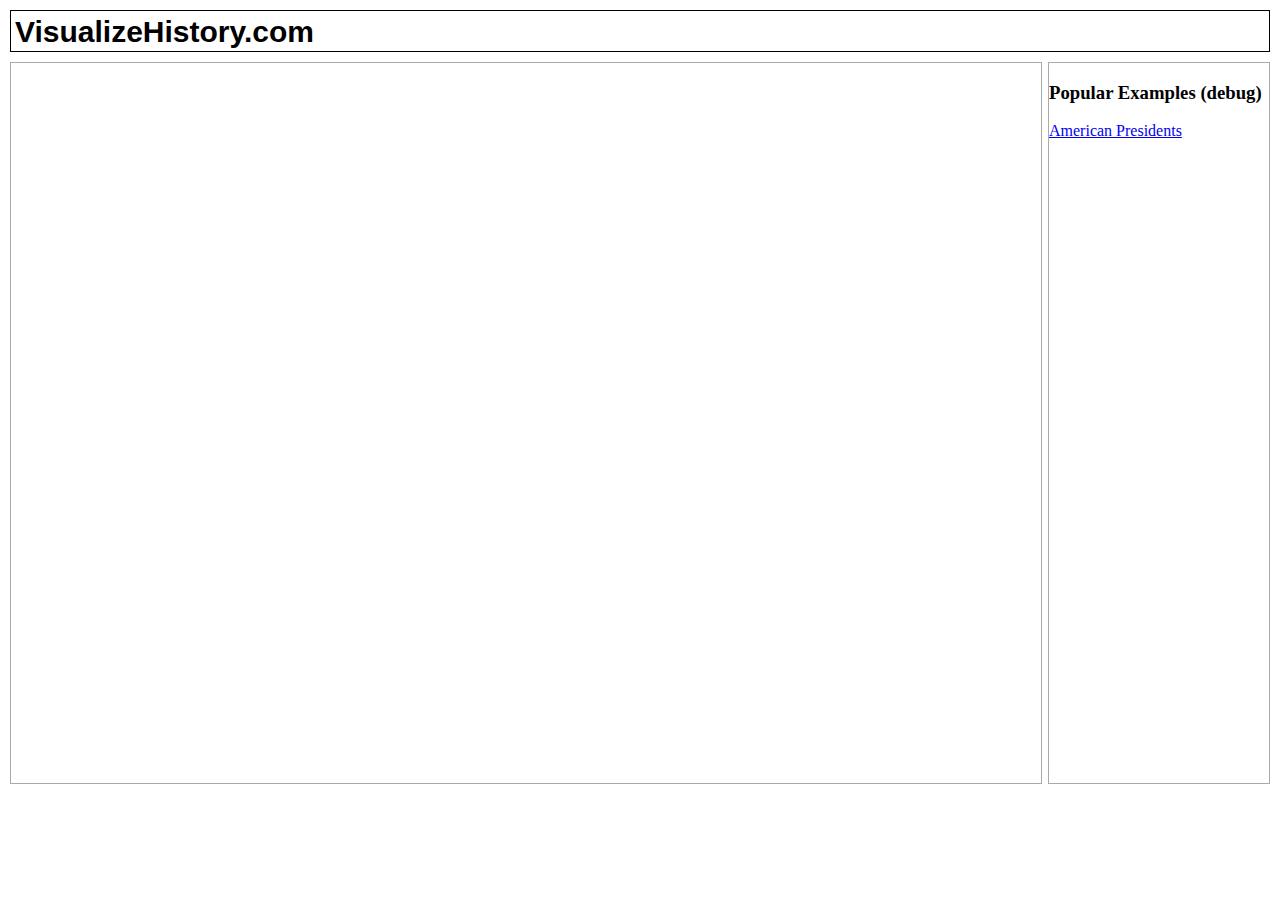
==== trunk/index.html @ 73d13c3d "Added hard-coded link to "American Presidents"" ====
<!DOCTYPE html PUBLIC "-//W3C//DTD XHTML 1.0 Transitional//EN"
    "http://www.w3.org/TR/xhtml1/DTD/xhtml1-transitional.dtd">
<html xmlns="http://www.w3.org/1999/xhtml">
<head>
	<title>VisualizeHistory.com</title>
	<link rel="stylesheet" type="text/css" href="css/styles.css" />

	<!-- Yahoo! User Interface core -->
	<script src="http://yui.yahooapis.com/2.3.1/build/yahoo-dom-event/yahoo-dom-event.js" type="text/javascript"></script>
	<script src="http://yui.yahooapis.com/2.3.1/build/element/element-beta-min.js" type="text/javascript"></script>

	<!-- Specific Yahoo! API requirements -->
	<script src="http://yui.yahooapis.com/2.3.1/build/animation/animation-min.js" type="text/javascript"></script>
	<script src="http://yui.yahooapis.com/2.3.1/build/dragdrop/dragdrop-min.js" type="text/javascript"></script>
	<script src="http://yui.yahooapis.com/2.3.1/build/slider/slider-min.js" type="text/javascript"></script>
	
	<!-- Google Maps API -->
	<script src="http://maps.google.com/maps?file=api&amp;v=2&amp;key=ABQIAAAAbNpbJQzOmQ3LpYb48UbbNxSZT5Tpn1taJFQH4Y5Wf2aA8FIGoRR00-ePrq_DDT5-FUNm7KoXKkB1lQ" type="text/javascript"></script>

	<!-- Open sourced LabeledMarker for Google Maps -->
	<script src="js/labeledmarker.js" type="text/javascript"></script>

	<!-- vishis-specific scripts -->
	<script src="js/cookie.js" type="text/javascript"></script>
	<script src="js/map.js" type="text/javascript"></script>
	<script src="js/nav.js" type="text/javascript"></script>
	<script src="js/slider.js" type="text/javascript"></script>
	<script src="js/server.js" type="text/javascript"></script>
	<script src="js/JSON.js" type="text/javascript"></script>
	<script src="js/vishis.js" type="text/javascript"></script>


</head>
<body class="sidebar-right" onload="load()" onunload="unload()">
  <div id="header">
	<h1>VisualizeHistory.com</h1>
  </div>
  <div id="content">
	<div id="viewing-panel">
		<div id="map"></div>
	</div>
	<div id="nav-panel">
		<h3>Popular Examples (debug)</h3>
		<a href="javascript:void(0);" onclick="Server.search('American Presidents', nav.addTopic, nav);">American Presidents</a>
	</div>
  </div>
 
<script type="text/javascript">
var gaJsHost = (("https:" == document.location.protocol) ? "https://ssl." : "http://www.");
document.write(unescape("%3Cscript src='" + gaJsHost + "google-analytics.com/ga.js' type='text/javascript'%3E%3C/script%3E"));
</script>
<script type="text/javascript">
var pageTracker = _gat._getTracker("UA-2026299-2");
pageTracker._initData();
pageTracker._trackPageview();
</script>
  </body>
</html>
---- trunk/css/styles.css ----
/* Main styles */
html { overflow: hidden; }

html, body {
	margin: 0;
	padding: 0;
	height: 100%;
}

body { margin: 10px; }

#content {
	margin-top: 10px;
	position: relative;
	height:80%;
}

#map {
	position: absolute;
	top: 0;
	left: 0;
	width: 100%;
	height: 100%;
	border: 1px solid #aaa;
}

#viewing-panel {
	position: relative;
	height: 100%;
}

#nav-panel {
	position: absolute;
	border: 1px solid #aaa;
	top: 0;
	width: 220px;
	height: 100%;
	overflow: auto;
}

body.sidebar-right #viewing-panel { margin-right: 230px; }
body.sidebar-right #nav-panel { right: 0; }

body.nosidebar #viewing-panel { margin: 0; }
body.nosidebar #nav-panel { display: none; }

#header {
	background: white;
	padding: 4px;
	border: 1px solid black;
	position: relative;
	height:32px;
}

/* holly hack for IE to get position:bottom right
   see: http://www.positioniseverything.net/abs_relbugs.html
 \*/
* html #header { height: 1px; }
/* */

#header h1 {
	margin: 0;
	font: bold 30px Helvetica, sans-serif;
}


/* Time Slider */
#sliderbg {
	position: relative;
	background: url(../img/slider.bg.png) 0 0 no-repeat;
	height: 45px;
	width: 275px; 
}

#slider-thumb-start, #slider-thumb-end {
	position: absolute;
	z-index: 40;
}

#slider-thumb-start{
	cursor: e-resize;
}

#slider-thumb-end{
	cursor: w-resize;
}

#slider-thumb-spanner {
	position: absolute;
	background-image: url(../img/slider.spanner.png);
	height: 40px;
	width:10px;
	z-index: 30;
	cursor: move;
}

/* Event Display */
div.marker{
	white-space:nowrap;
	background-color:White;
	padding:1px;
	border: 1px solid #aaa;
}

p.blurb{
	width:200px;
	height:150px;
	overflow:hidden;
	white-space:normal;
	font-size:10pt;
}

div.date-range{
	font-size:10pt;
	font-weight:bold;
}


#slider-label-start, #slider-label-end{
	color:white;
	background-color:#aaa;
	padding:1px;
	position:absolute;
	top:-1.5em;
	white-space:nowrap;
	font-family:sans-serif;
	font-size:10pt;
	border:1px solid Black;
}

#slider-label-start{
	right:0;
}

#slider-label-end{
	left:0;
}
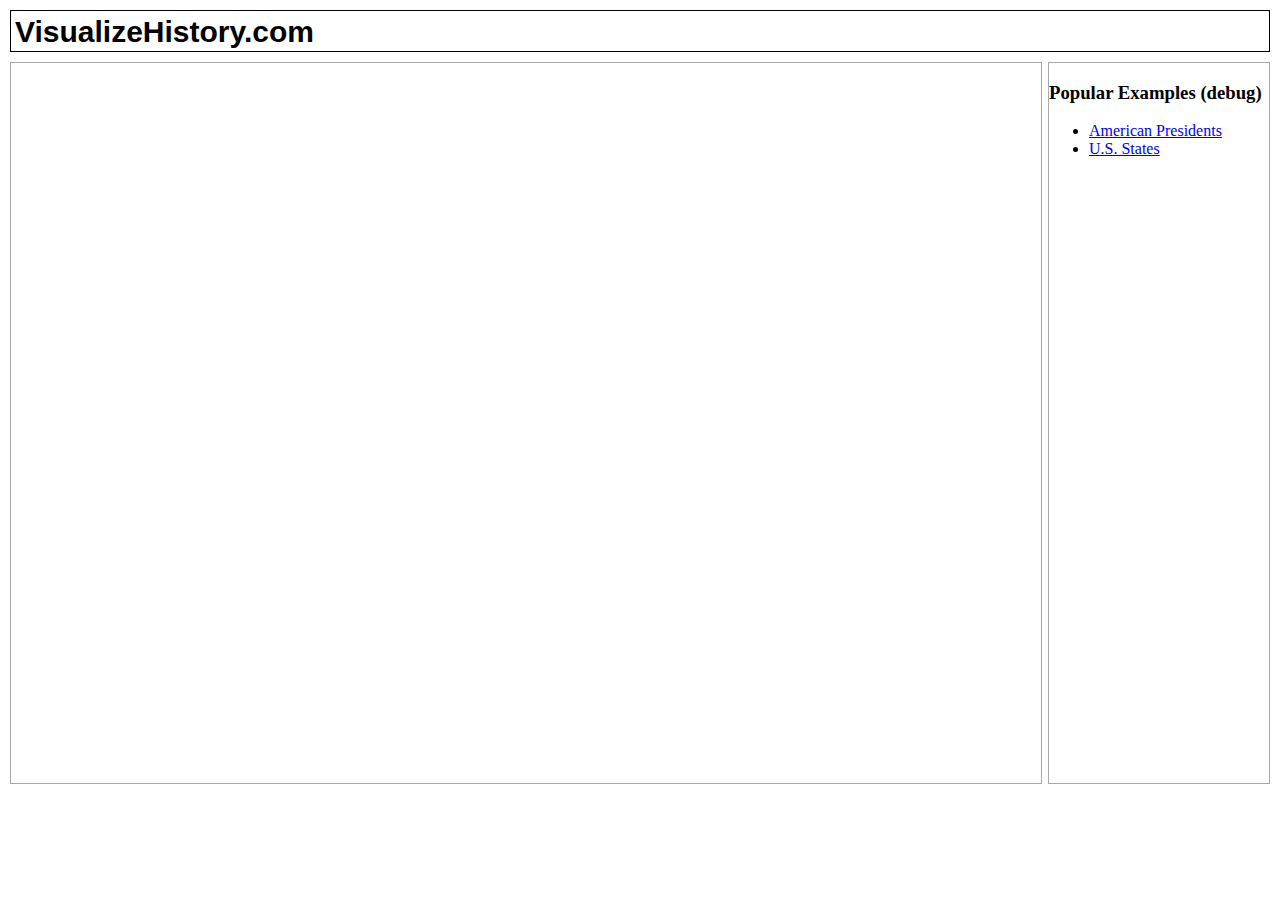
==== commit 0855067d: "Added support for kml files" ====
--- a/trunk/index.html
+++ b/trunk/index.html
@@ -41,7 +41,10 @@
 	</div>
 	<div id="nav-panel">
 		<h3>Popular Examples (debug)</h3>
-		<a href="javascript:void(0);" onclick="Server.search('American Presidents', nav.addTopic, nav);">American Presidents</a>
+		<ul>
+			<li><a href="javascript:void(0);" onclick="Server.search('American Presidents', nav.addTopic, nav);">American Presidents</a></li>
+			<li><a href="javascript:void(0);" onclick="Server.search('http://code.google.com/apis/kml/documentation/us_states.kml', nav.addTopic, nav);">U.S. States</a></li>
+		</ul>
 	</div>
   </div>
  
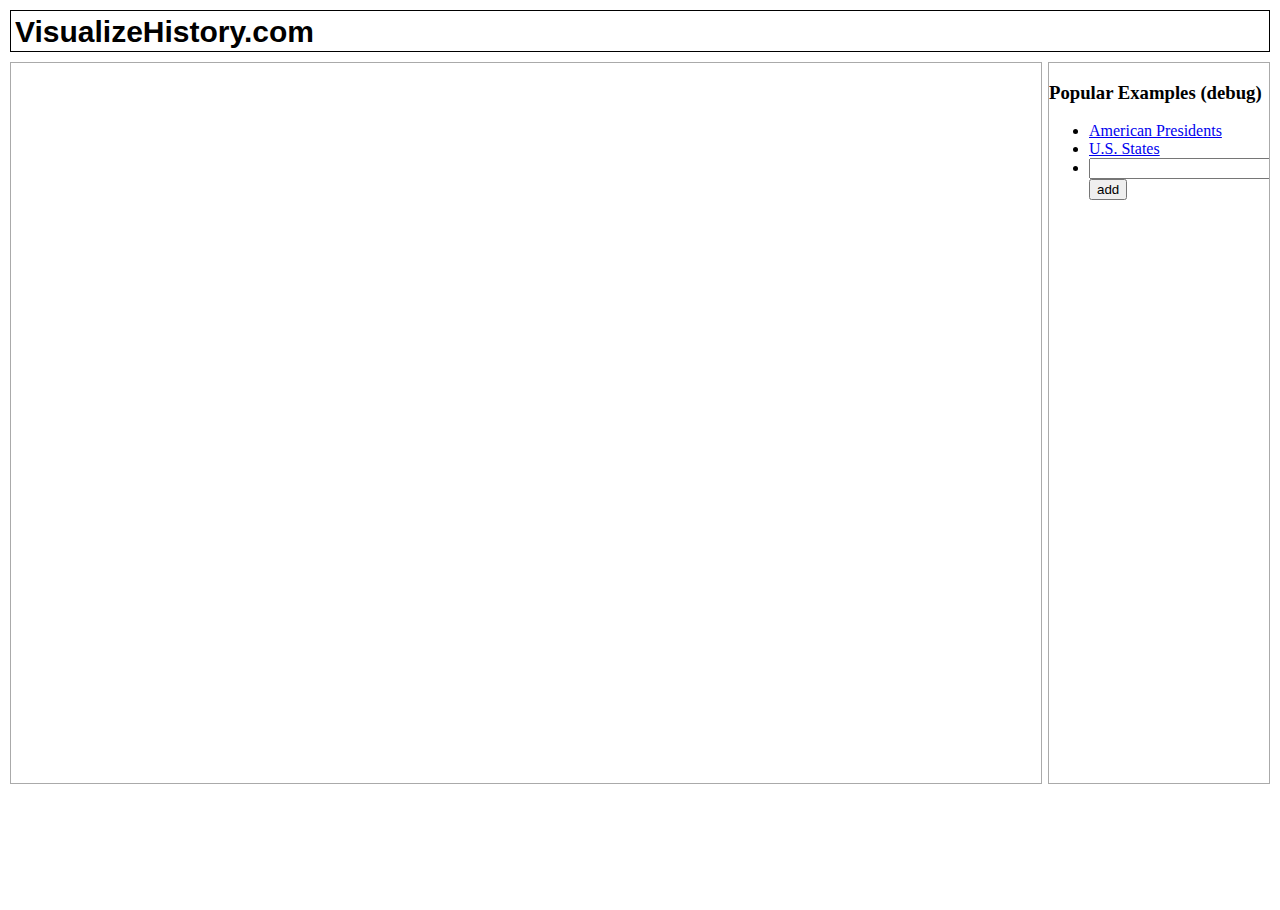
==== commit bb81c953: "Added debug version of addTopic box" ====
--- a/trunk/index.html
+++ b/trunk/index.html
@@ -44,6 +44,18 @@
 		<ul>
 			<li><a href="javascript:void(0);" onclick="Server.search('American Presidents', nav.addTopic, nav);">American Presidents</a></li>
 			<li><a href="javascript:void(0);" onclick="Server.search('http://code.google.com/apis/kml/documentation/us_states.kml', nav.addTopic, nav);">U.S. States</a></li>
+			<li>
+				<form>
+					<input type="text"/>
+					<input type="button" value="add" 
+					onclick="var val=parentNode.childNodes[1].value;
+					if(val){
+						Server.search(val, nav.addTopic, nav);
+					}
+					return false;"
+					/>
+				</form>
+			</li>
 		</ul>
 	</div>
   </div>
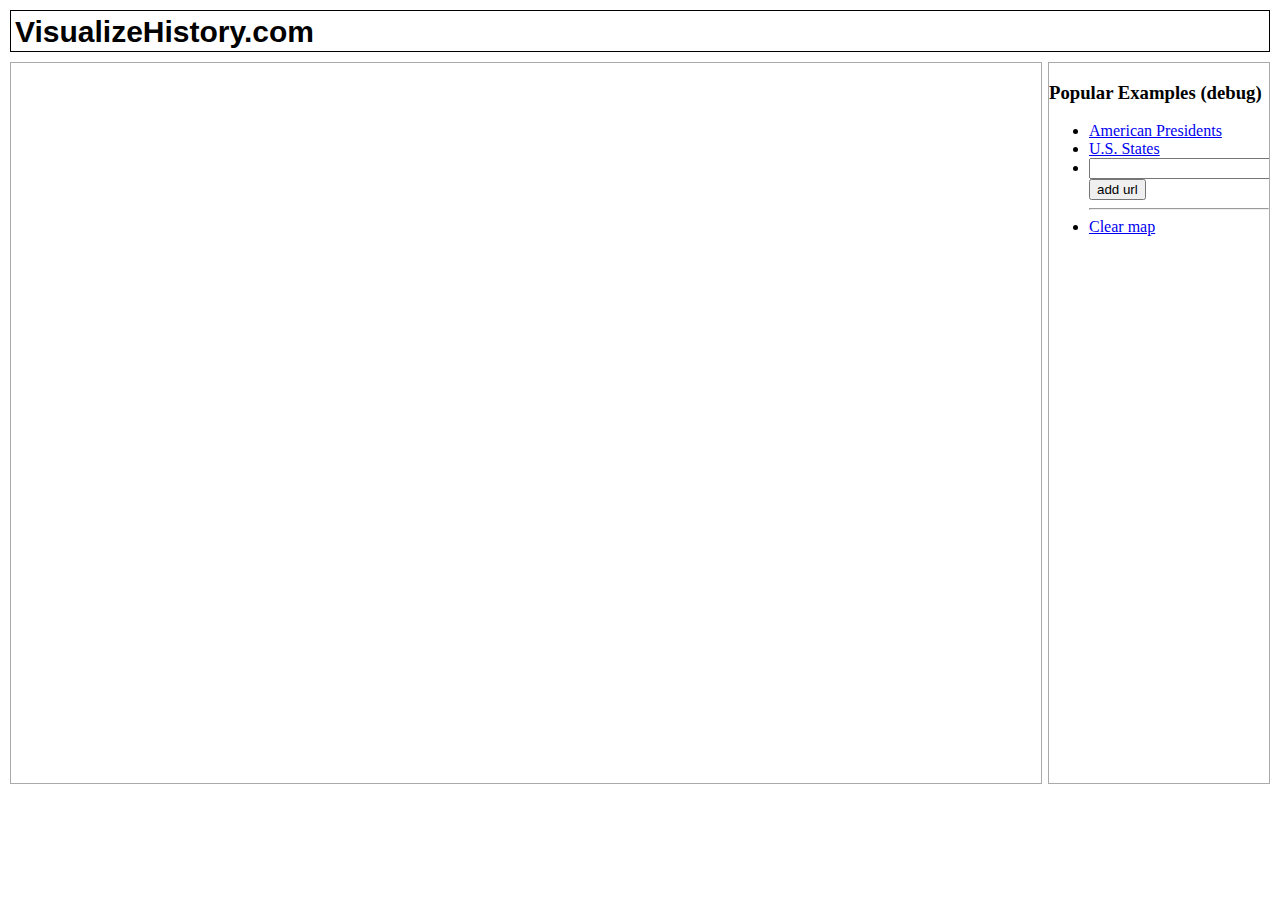
==== commit c1dae717: "Added "clear map" link" ====
--- a/trunk/index.html
+++ b/trunk/index.html
@@ -47,7 +47,7 @@
 			<li>
 				<form>
 					<input type="text"/>
-					<input type="button" value="add" 
+					<input type="button" value="add url" 
 					onclick="var val=parentNode.childNodes[1].value;
 					if(val){
 						Server.search(val, nav.addTopic, nav);
@@ -56,6 +56,8 @@
 					/>
 				</form>
 			</li>
+			<hr />
+			<li><a href="javascript:void(0);" onclick="nav.map.clearTopics();return false;">Clear map</a></li>
 		</ul>
 	</div>
   </div>
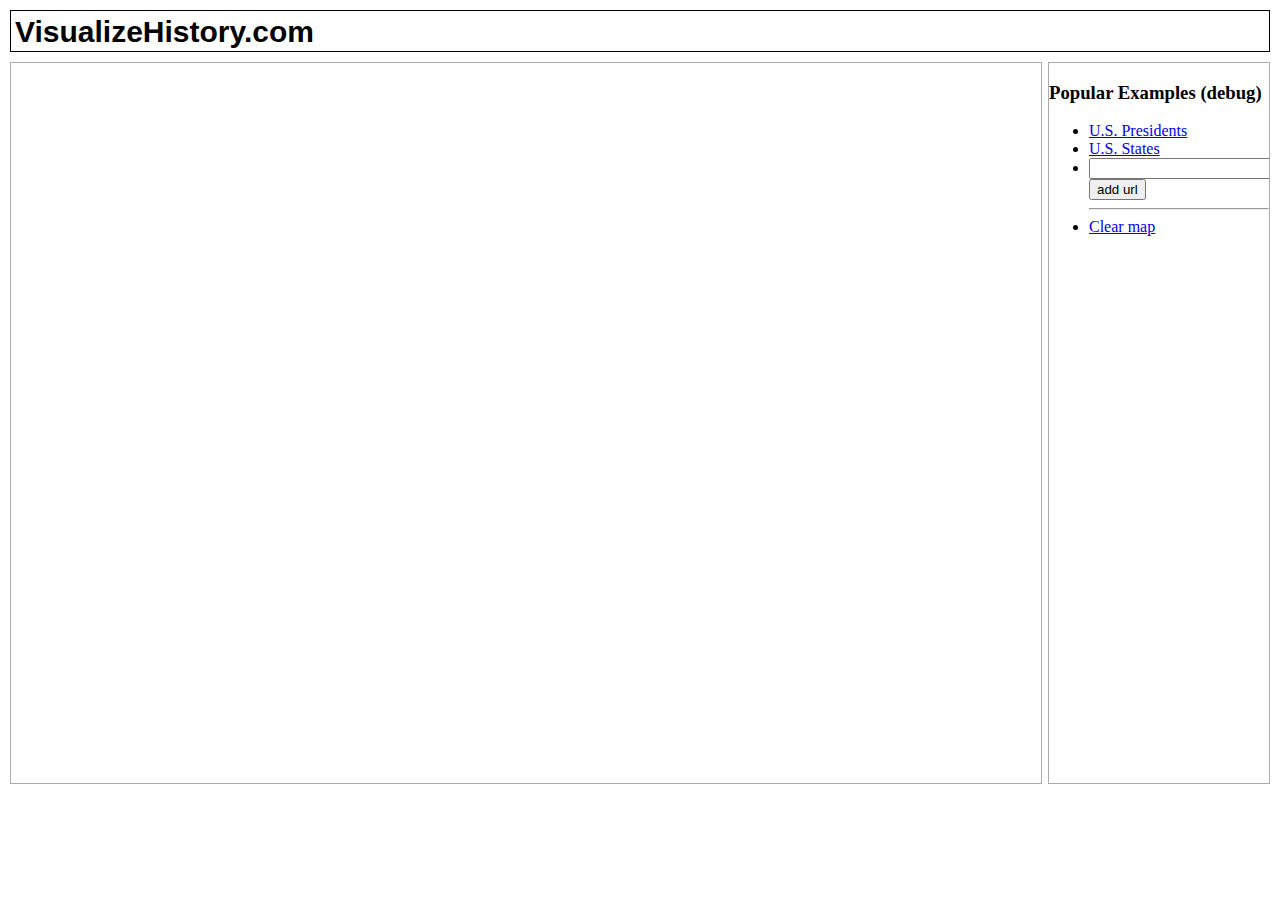
==== commit 406c60e9: "Finished adding new db schema" ====
--- a/trunk/index.html
+++ b/trunk/index.html
@@ -42,7 +42,7 @@
 	<div id="nav-panel">
 		<h3>Popular Examples (debug)</h3>
 		<ul>
-			<li><a href="javascript:void(0);" onclick="Server.search('American Presidents', nav.addTopic, nav);">American Presidents</a></li>
+			<li><a href="javascript:void(0);" onclick="Server.search('U.S. Presidents', nav.addTopic, nav);">U.S. Presidents</a></li>
 			<li><a href="javascript:void(0);" onclick="Server.search('http://code.google.com/apis/kml/documentation/us_states.kml', nav.addTopic, nav);">U.S. States</a></li>
 			<li>
 				<form>
--- a/trunk/css/styles.css
+++ b/trunk/css/styles.css
@@ -102,19 +102,32 @@
 	border: 1px solid #aaa;
 }
 
-p.blurb{
-	width:200px;
-	height:150px;
-	overflow:hidden;
-	white-space:normal;
-	font-size:10pt;
+div.marker > span.title {
+	
+}
+div.marker > div.desc {}
+div.marker h3, div.polygon h3 {
+	margin:0px;
+	font-size:12pt;
 }
 
-div.date-range{
+div.marker h3.location {}
+
+div.marker h3.range{}
+
+div.marker div.date-range, div.polygon div.date-range {
 	font-size:10pt;
 	font-weight:bold;
 }
 
+div.marker p, div.polygon p {
+	font-size:10pt;
+
+	width:200px;
+	max-height:150px;
+	overflow:hidden;
+	white-space:normal;	
+}
 
 #slider-label-start, #slider-label-end{
 	color:white;
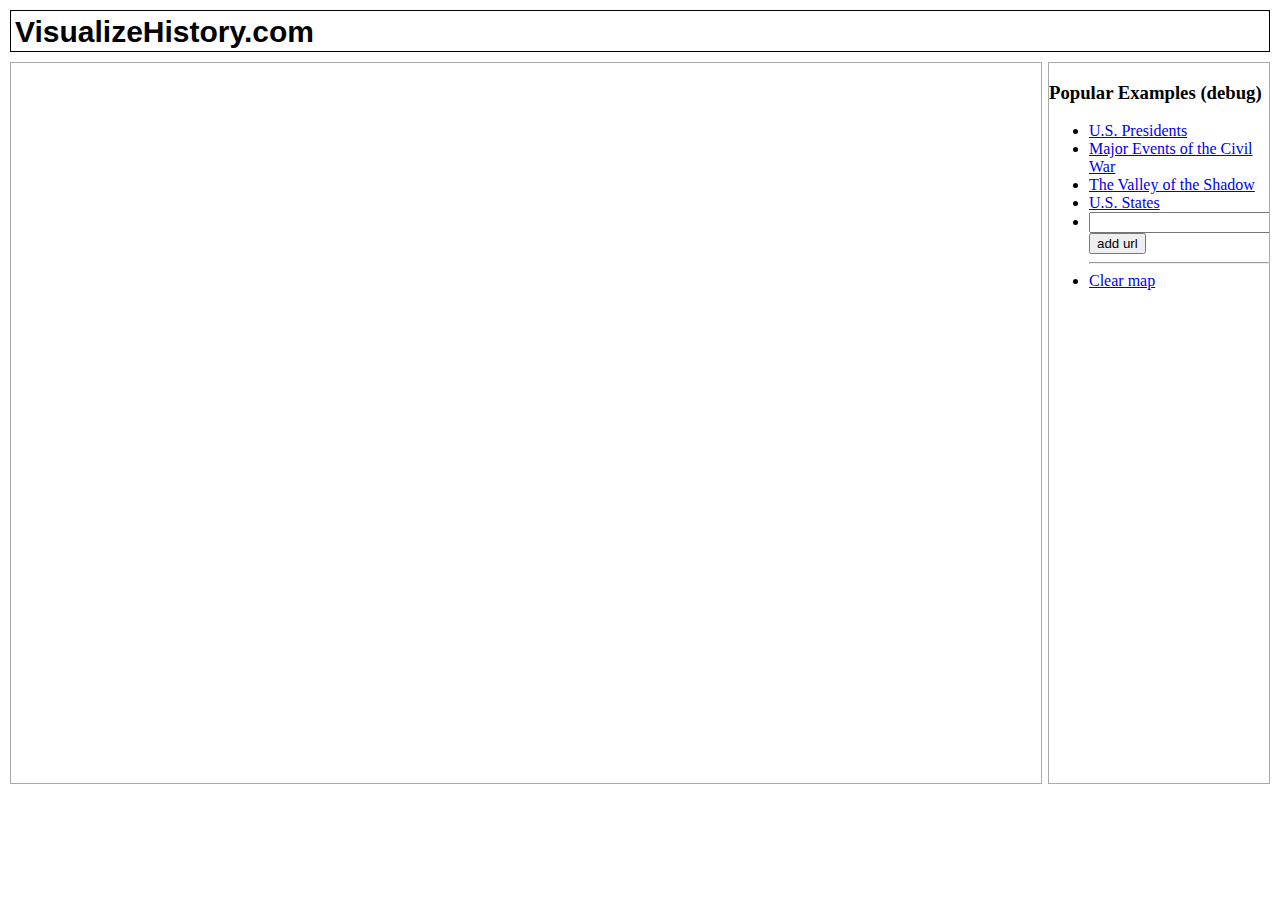
==== commit eeb7e7fc: "Fixed problem with quoted markers" ====
--- a/trunk/index.html
+++ b/trunk/index.html
@@ -43,6 +43,8 @@
 		<h3>Popular Examples (debug)</h3>
 		<ul>
 			<li><a href="javascript:void(0);" onclick="Server.search('U.S. Presidents', nav.addTopic, nav);">U.S. Presidents</a></li>
+			<li><a href="javascript:void(0);" onclick="Server.search('Major Events of the Civil War', nav.addTopic, nav);">Major Events of the Civil War</a></li>
+			<li><a href="javascript:void(0);" onclick="Server.search('The Valley of the Shadow', nav.addTopic, nav);">The Valley of the Shadow</a></li>
 			<li><a href="javascript:void(0);" onclick="Server.search('http://code.google.com/apis/kml/documentation/us_states.kml', nav.addTopic, nav);">U.S. States</a></li>
 			<li>
 				<form>
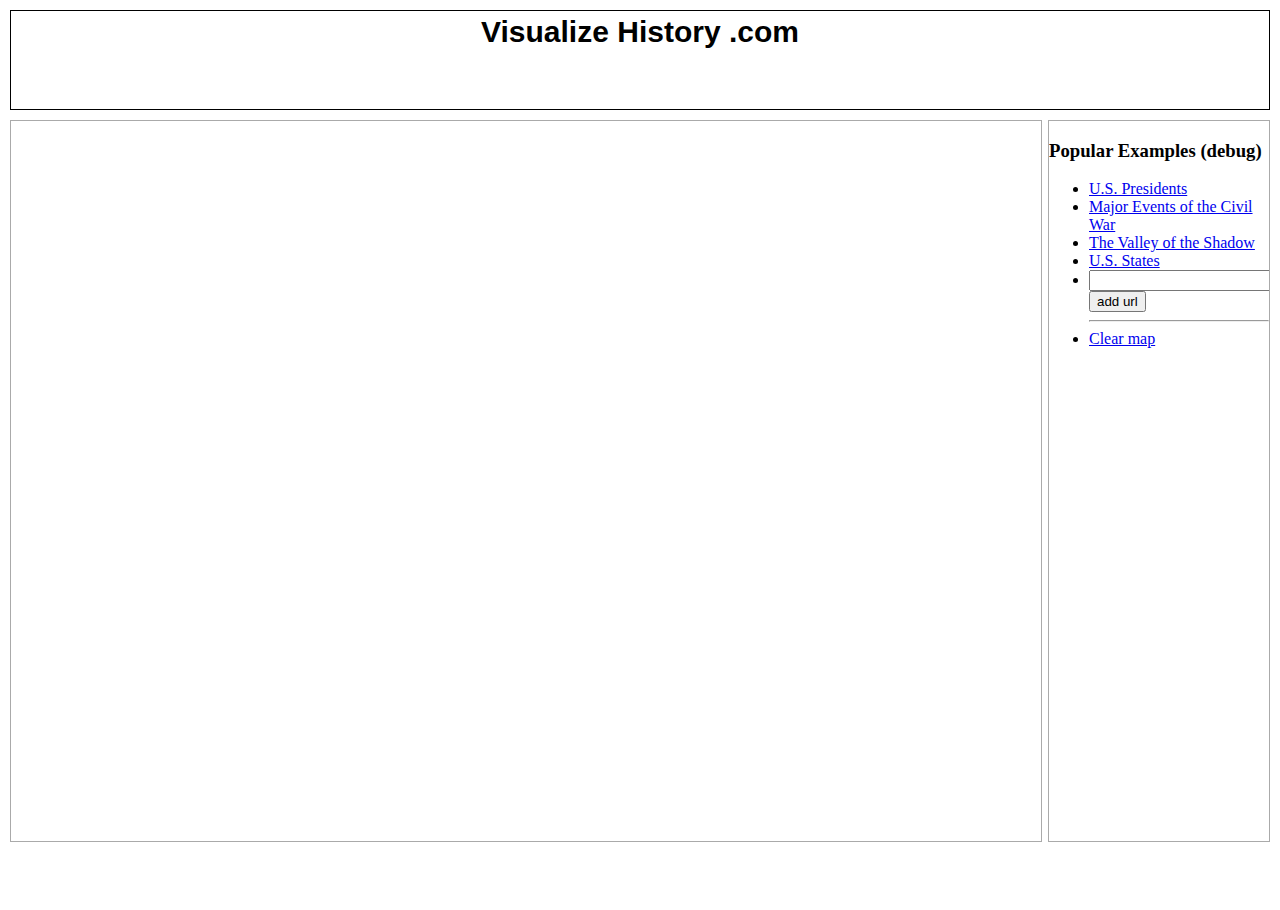
==== commit dbeafd63: "Added dot com in title" ====
--- a/trunk/index.html
+++ b/trunk/index.html
@@ -33,7 +33,7 @@
 </head>
 <body class="sidebar-right" onload="load()" onunload="unload()">
   <div id="header">
-	<h1>VisualizeHistory.com</h1>
+	<h1>Visualize History <span class="dotcom">.com</span></h1>
   </div>
   <div id="content">
 	<div id="viewing-panel">
--- a/trunk/css/styles.css
+++ b/trunk/css/styles.css
@@ -49,7 +49,10 @@
 	padding: 4px;
 	border: 1px solid black;
 	position: relative;
-	height:32px;
+	height:10%;
+	
+	vertical-align:middle;
+	text-align:center;
 }
 
 /* holly hack for IE to get position:bottom right
@@ -77,21 +80,17 @@
 	z-index: 40;
 }
 
-#slider-thumb-start{
-	cursor: e-resize;
-}
+#slider-thumb-start{}
 
-#slider-thumb-end{
-	cursor: w-resize;
-}
+#slider-thumb-end{}
 
 #slider-thumb-spanner {
 	position: absolute;
-	background-image: url(../img/slider.spanner.png);
+	background-image: url(../img/slider.spanner.off.png);
 	height: 40px;
 	width:10px;
 	z-index: 30;
-	cursor: move;
+	/* cursor: move;*/
 }
 
 /* Event Display */
@@ -100,12 +99,24 @@
 	background-color:White;
 	padding:1px;
 	border: 1px solid #aaa;
+	width:200px;
+	overflow: hidden;
+	text-overflow:ellipsis;
+
 }
 
 div.marker > span.title {
-	
+	font-size:11pt;
+	padding:1px;
 }
-div.marker > div.desc {}
+div.marker > div.desc {
+	border-top:1px solid black;
+	font-size:11pt;
+	padding:1px;
+	width:300px;
+	white-space:normal;
+}
+
 div.marker h3, div.polygon h3 {
 	margin:0px;
 	font-size:12pt;
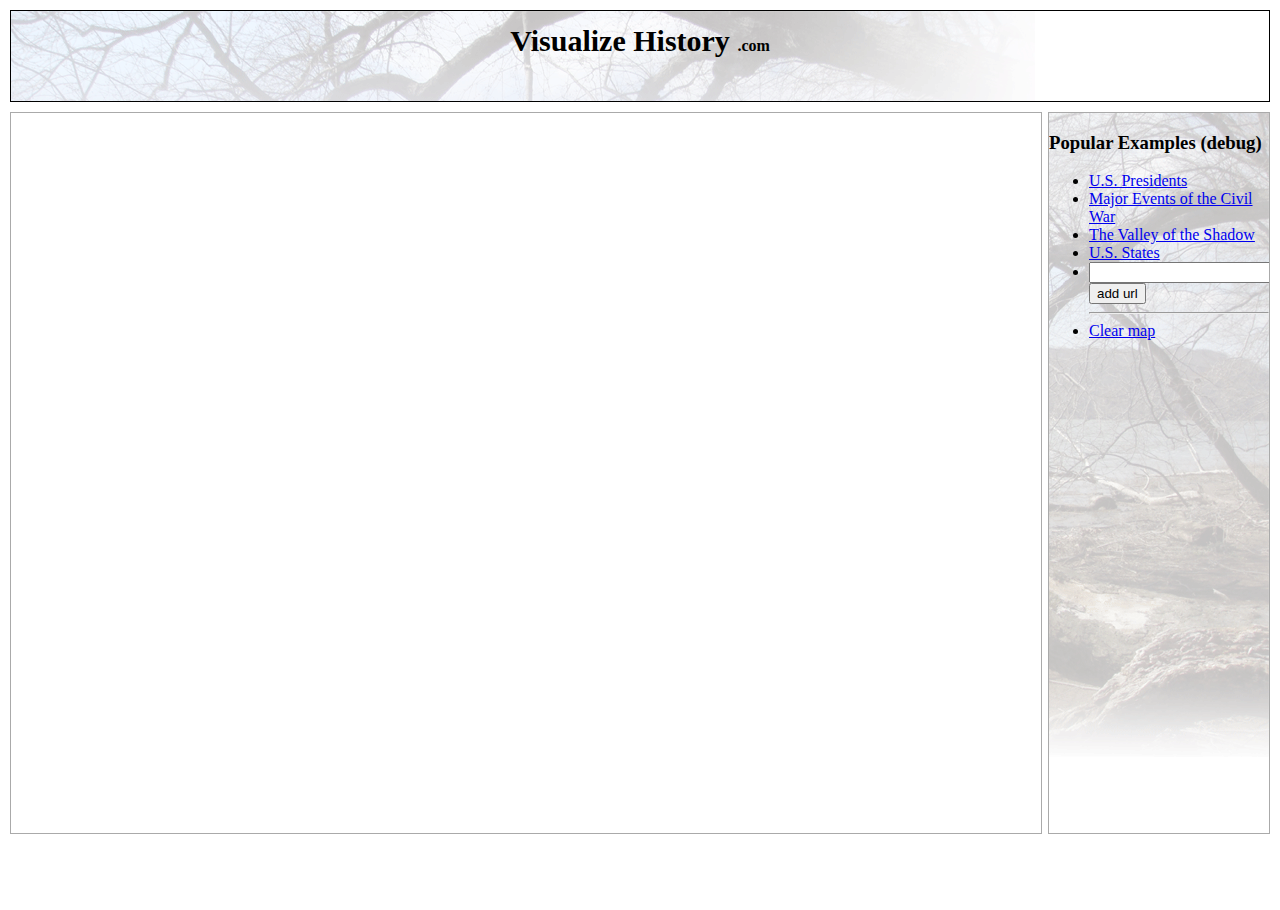
==== commit f3fb204c: "Move icon to front when Marker is moused over" ====
--- a/trunk/index.html
+++ b/trunk/index.html
@@ -19,6 +19,7 @@
 
 	<!-- Open sourced LabeledMarker for Google Maps -->
 	<script src="js/labeledmarker.js" type="text/javascript"></script>
+	<script src="js/iconfactory.js" type="text/javascript"></script>
 
 	<!-- vishis-specific scripts -->
 	<script src="js/cookie.js" type="text/javascript"></script>
--- a/trunk/css/styles.css
+++ b/trunk/css/styles.css
@@ -7,7 +7,9 @@
 	height: 100%;
 }
 
-body { margin: 10px; }
+body {
+	margin: 10px;
+}
 
 #content {
 	margin-top: 10px;
@@ -22,6 +24,8 @@
 	width: 100%;
 	height: 100%;
 	border: 1px solid #aaa;
+	
+	background-image: url(../img/map.png);
 }
 
 #viewing-panel {
@@ -36,6 +40,7 @@
 	width: 220px;
 	height: 100%;
 	overflow: auto;
+	background: url(../img/nav-bg.png) no-repeat top right;
 }
 
 body.sidebar-right #viewing-panel { margin-right: 230px; }
@@ -45,14 +50,19 @@
 body.nosidebar #nav-panel { display: none; }
 
 #header {
-	background: white;
-	padding: 4px;
+	padding:0px;
+	margin:0px;
 	border: 1px solid black;
 	position: relative;
 	height:10%;
-	
-	vertical-align:middle;
 	text-align:center;
+	background: url(../img/header-bg.png) no-repeat top left;
+}
+
+#footer{
+	margin-top:5px;
+	text-align:center;
+	height:5%;
 }
 
 /* holly hack for IE to get position:bottom right
@@ -62,8 +72,14 @@
 /* */
 
 #header h1 {
-	margin: 0;
-	font: bold 30px Helvetica, sans-serif;
+	margin-top:1%;
+	height:100%;
+	vertical-align:middle;
+	font: bold 30px "Comic Sans MS",Harrington, "Eras Medium ITC", serif;
+}
+
+#header h1 .dotcom{
+	font-size:16px;
 }
 
 
